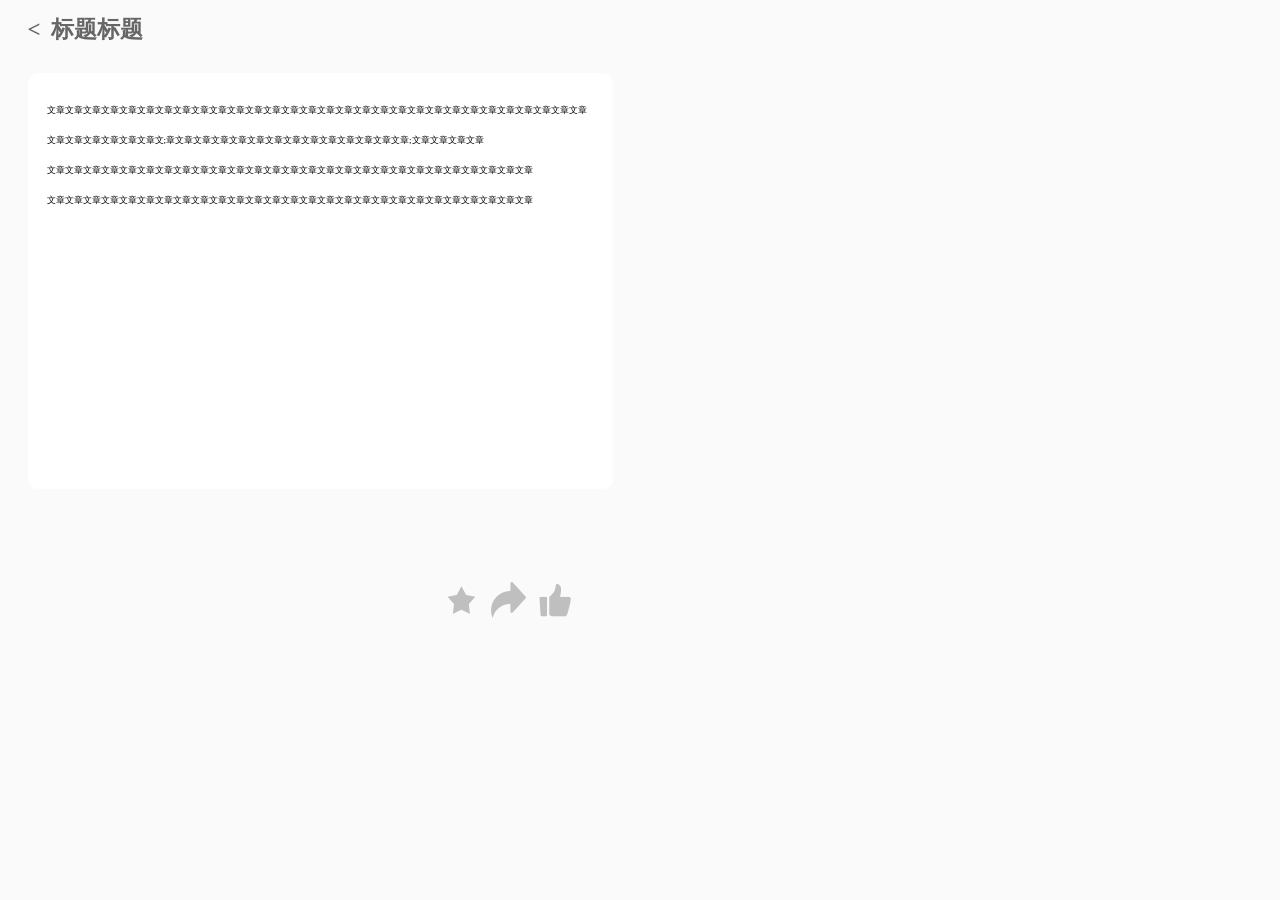
==== zy/article.html @ 59f77ee2 "jialianjie" ====
<!DOCTYPE html>
<html lang="en">
    <head>
        <meta charset="utf-8">
        <title>文章页</title>
        <link rel="shortcut icon" href="img/favicon.ico" type="image/x-icon" />
        <link rel="stylesheet" href="css/article.css">
        <link rel="stylesheet" href="font_article/demo.css">
        <link rel="stylesheet" href="font_article/iconfont.css">
        <link rel="stylesheet" href="css/common2.css">
        <script src="js/article.js"></script>
        <meta id="viewport" name="viewport" content="width=device-width,minimum-scale=1,maximum-scale=1">
        <script>
        window.onload = window.onresize = function(){
            var view_width = document.getElementsByTagName('html')[0].getBoundingClientRect().width;

            var _html = document.getElementsByTagName('html')[0];
            view_width>640?_html.style.fontSize = 640 / 16 + 'px':_html.style.fontSize = view_width / 16 + 'px';
        }
    </script>
    </head>
    <body>
    	<!-- head -->
    	<div class="head_in gWidth">
    		<a href="index.html"><</a>
    		<a href="index.html">标题标题</a>
    	</div>
    	<div class="art gWidth">
            <div class="art_in">
                <p>文章文章文章文章文章文章文章文章文章文章文章文章文章文章文章文章文章文章文章文章文章文章文章文章文章文章文章文章文章文章文章文章文章文章文章文章文;章文章文章文章文章文章文章文章文章文章文章文章文章文章;文章文章文章文章
                </p>
                <p>
                    文章文章文章文章文章文章文章文章文章文章文章文章文章文章文章文章文章文章文章文章文章文章文章文章文章文章文章
                </p>
                <p>
                文章文章文章文章文章文章文章文章文章文章文章文章文章文章文章文章文章文章文章文章文章文章文章文章文章文章文章
                </p>
                    
            </div>	
    	</div>
    	
    	<div class="foot" id="foot">
    		<span class="iconfont icon-xingxing" id="foot_s1"></span>
    		<span class="iconfont icon-zhuanfa" id="foot_s2"></span>
    		<span class="iconfont icon-dianzan" id="foot_s3"></span>
    	</div>
    </body>
---- zy/css/article.css ----
/* 
* @Author: Administrator
* @Date:   2019-06-13 14:29:53
* @Last Modified by:   Administrator
* @Last Modified time: 2019-06-14 14:22:08
*/
p{
	font-size: 0.225rem;
	line-height: 0.75rem;
}
.art{	
	height: 416px;
	background-color: #fff;
	border-radius: 0.25rem;
	padding-top: 0.55rem;
	box-sizing: border-box;
}
.art_in{
	width: 13.675rem;
	height: 100%;
	margin-left: auto;
	margin-right: auto;
}
.art_in p{
	width: 100%;
}
.foot{
	margin-top: 2.2rem;
	margin-left: 11.075rem;
}
.foot span{
	color: #BFBFBF;
	font-size: 0.925rem;
	cursor: pointer;
}
---- zy/font_article/demo.css ----
/* Logo 字体 */
@font-face {
  font-family: "iconfont logo";
  src: url('https://at.alicdn.com/t/font_985780_km7mi63cihi.eot?t=1545807318834');
  src: url('https://at.alicdn.com/t/font_985780_km7mi63cihi.eot?t=1545807318834#iefix') format('embedded-opentype'),
    url('https://at.alicdn.com/t/font_985780_km7mi63cihi.woff?t=1545807318834') format('woff'),
    url('https://at.alicdn.com/t/font_985780_km7mi63cihi.ttf?t=1545807318834') format('truetype'),
    url('https://at.alicdn.com/t/font_985780_km7mi63cihi.svg?t=1545807318834#iconfont') format('svg');
}

.logo {
  font-family: "iconfont logo";
  font-size: 160px;
  font-style: normal;
  -webkit-font-smoothing: antialiased;
  -moz-osx-font-smoothing: grayscale;
}

/* tabs */
.nav-tabs {
  position: relative;
}

.nav-tabs .nav-more {
  position: absolute;
  right: 0;
  bottom: 0;
  height: 42px;
  line-height: 42px;
  color: #666;
}

#tabs {
  border-bottom: 1px solid #eee;
}

#tabs li {
  cursor: pointer;
  width: 100px;
  height: 40px;
  line-height: 40px;
  text-align: center;
  font-size: 16px;
  border-bottom: 2px solid transparent;
  position: relative;
  z-index: 1;
  margin-bottom: -1px;
  color: #666;
}


#tabs .active {
  border-bottom-color: #f00;
  color: #222;
}

.tab-container .content {
  display: none;
}

/* 页面布局 */
.main {
  padding: 30px 100px;
  width: 960px;
  margin: 0 auto;
}

.main .logo {
  color: #333;
  text-align: left;
  margin-bottom: 30px;
  line-height: 1;
  height: 110px;
  margin-top: -50px;
  overflow: hidden;
  *zoom: 1;
}

.main .logo a {
  font-size: 160px;
  color: #333;
}

.helps {
  margin-top: 40px;
}

.helps pre {
  padding: 20px;
  margin: 10px 0;
  border: solid 1px #e7e1cd;
  background-color: #fffdef;
  overflow: auto;
}

.icon_lists {
  width: 100% !important;
  overflow: hidden;
  *zoom: 1;
}

.icon_lists li {
  width: 100px;
  margin-bottom: 10px;
  margin-right: 20px;
  text-align: center;
  list-style: none !important;
  cursor: default;
}

.icon_lists li .code-name {
  line-height: 1.2;
}

.icon_lists .icon {
  display: block;
  height: 100px;
  line-height: 100px;
  font-size: 42px;
  margin: 10px auto;
  color: #333;
  -webkit-transition: font-size 0.25s linear, width 0.25s linear;
  -moz-transition: font-size 0.25s linear, width 0.25s linear;
  transition: font-size 0.25s linear, width 0.25s linear;
}

.icon_lists .icon:hover {
  font-size: 100px;
}

.icon_lists .svg-icon {
  /* 通过设置 font-size 来改变图标大小 */
  width: 1em;
  /* 图标和文字相邻时，垂直对齐 */
  vertical-align: -0.15em;
  /* 通过设置 color 来改变 SVG 的颜色/fill */
  fill: currentColor;
  /* path 和 stroke 溢出 viewBox 部分在 IE 下会显示
      normalize.css 中也包含这行 */
  overflow: hidden;
}

.icon_lists li .name,
.icon_lists li .code-name {
  color: #666;
}

/* markdown 样式 */
.markdown {
  color: #666;
  font-size: 14px;
  line-height: 1.8;
}

.highlight {
  line-height: 1.5;
}

.markdown img {
  vertical-align: middle;
  max-width: 100%;
}

.markdown h1 {
  color: #404040;
  font-weight: 500;
  line-height: 40px;
  margin-bottom: 24px;
}

.markdown h2,
.markdown h3,
.markdown h4,
.markdown h5,
.markdown h6 {
  color: #404040;
  margin: 1.6em 0 0.6em 0;
  font-weight: 500;
  clear: both;
}

.markdown h1 {
  font-size: 28px;
}

.markdown h2 {
  font-size: 22px;
}

.markdown h3 {
  font-size: 16px;
}

.markdown h4 {
  font-size: 14px;
}

.markdown h5 {
  font-size: 12px;
}

.markdown h6 {
  font-size: 12px;
}

.markdown hr {
  height: 1px;
  border: 0;
  background: #e9e9e9;
  margin: 16px 0;
  clear: both;
}

.markdown p {
  margin: 1em 0;
}

.markdown>p,
.markdown>blockquote,
.markdown>.highlight,
.markdown>ol,
.markdown>ul {
  width: 80%;
}

.markdown ul>li {
  list-style: circle;
}

.markdown>ul li,
.markdown blockquote ul>li {
  margin-left: 20px;
  padding-left: 4px;
}

.markdown>ul li p,
.markdown>ol li p {
  margin: 0.6em 0;
}

.markdown ol>li {
  list-style: decimal;
}

.markdown>ol li,
.markdown blockquote ol>li {
  margin-left: 20px;
  padding-left: 4px;
}

.markdown code {
  margin: 0 3px;
  padding: 0 5px;
  background: #eee;
  border-radius: 3px;
}

.markdown strong,
.markdown b {
  font-weight: 600;
}

.markdown>table {
  border-collapse: collapse;
  border-spacing: 0px;
  empty-cells: show;
  border: 1px solid #e9e9e9;
  width: 95%;
  margin-bottom: 24px;
}

.markdown>table th {
  white-space: nowrap;
  color: #333;
  font-weight: 600;
}

.markdown>table th,
.markdown>table td {
  border: 1px solid #e9e9e9;
  padding: 8px 16px;
  text-align: left;
}

.markdown>table th {
  background: #F7F7F7;
}

.markdown blockquote {
  font-size: 90%;
  color: #999;
  border-left: 4px solid #e9e9e9;
  padding-left: 0.8em;
  margin: 1em 0;
}

.markdown blockquote p {
  margin: 0;
}

.markdown .anchor {
  opacity: 0;
  transition: opacity 0.3s ease;
  margin-left: 8px;
}

.markdown .waiting {
  color: #ccc;
}

.markdown h1:hover .anchor,
.markdown h2:hover .anchor,
.markdown h3:hover .anchor,
.markdown h4:hover .anchor,
.markdown h5:hover .anchor,
.markdown h6:hover .anchor {
  opacity: 1;
  display: inline-block;
}

.markdown>br,
.markdown>p>br {
  clear: both;
}


.hljs {
  display: block;
  background: white;
  padding: 0.5em;
  color: #333333;
  overflow-x: auto;
}

.hljs-comment,
.hljs-meta {
  color: #969896;
}

.hljs-string,
.hljs-variable,
.hljs-template-variable,
.hljs-strong,
.hljs-emphasis,
.hljs-quote {
  color: #df5000;
}

.hljs-keyword,
.hljs-selector-tag,
.hljs-type {
  color: #a71d5d;
}

.hljs-literal,
.hljs-symbol,
.hljs-bullet,
.hljs-attribute {
  color: #0086b3;
}

.hljs-section,
.hljs-name {
  color: #63a35c;
}

.hljs-tag {
  color: #333333;
}

.hljs-title,
.hljs-attr,
.hljs-selector-id,
.hljs-selector-class,
.hljs-selector-attr,
.hljs-selector-pseudo {
  color: #795da3;
}

.hljs-addition {
  color: #55a532;
  background-color: #eaffea;
}

.hljs-deletion {
  color: #bd2c00;
  background-color: #ffecec;
}

.hljs-link {
  text-decoration: underline;
}

/* 代码高亮 */
/* PrismJS 1.15.0
https://prismjs.com/download.html#themes=prism&languages=markup+css+clike+javascript */
/**
 * prism.js default theme for JavaScript, CSS and HTML
 * Based on dabblet (http://dabblet.com)
 * @author Lea Verou
 */
code[class*="language-"],
pre[class*="language-"] {
  color: black;
  background: none;
  text-shadow: 0 1px white;
  font-family: Consolas, Monaco, 'Andale Mono', 'Ubuntu Mono', monospace;
  text-align: left;
  white-space: pre;
  word-spacing: normal;
  word-break: normal;
  word-wrap: normal;
  line-height: 1.5;

  -moz-tab-size: 4;
  -o-tab-size: 4;
  tab-size: 4;

  -webkit-hyphens: none;
  -moz-hyphens: none;
  -ms-hyphens: none;
  hyphens: none;
}

pre[class*="language-"]::-moz-selection,
pre[class*="language-"] ::-moz-selection,
code[class*="language-"]::-moz-selection,
code[class*="language-"] ::-moz-selection {
  text-shadow: none;
  background: #b3d4fc;
}

pre[class*="language-"]::selection,
pre[class*="language-"] ::selection,
code[class*="language-"]::selection,
code[class*="language-"] ::selection {
  text-shadow: none;
  background: #b3d4fc;
}

@media print {

  code[class*="language-"],
  pre[class*="language-"] {
    text-shadow: none;
  }
}

/* Code blocks */
pre[class*="language-"] {
  padding: 1em;
  margin: .5em 0;
  overflow: auto;
}

:not(pre)>code[class*="language-"],
pre[class*="language-"] {
  background: #f5f2f0;
}

/* Inline code */
:not(pre)>code[class*="language-"] {
  padding: .1em;
  border-radius: .3em;
  white-space: normal;
}

.token.comment,
.token.prolog,
.token.doctype,
.token.cdata {
  color: slategray;
}

.token.punctuation {
  color: #999;
}

.namespace {
  opacity: .7;
}

.token.property,
.token.tag,
.token.boolean,
.token.number,
.token.constant,
.token.symbol,
.token.deleted {
  color: #905;
}

.token.selector,
.token.attr-name,
.token.string,
.token.char,
.token.builtin,
.token.inserted {
  color: #690;
}

.token.operator,
.token.entity,
.token.url,
.language-css .token.string,
.style .token.string {
  color: #9a6e3a;
  background: hsla(0, 0%, 100%, .5);
}

.token.atrule,
.token.attr-value,
.token.keyword {
  color: #07a;
}

.token.function,
.token.class-name {
  color: #DD4A68;
}

.token.regex,
.token.important,
.token.variable {
  color: #e90;
}

.token.important,
.token.bold {
  font-weight: bold;
}

.token.italic {
  font-style: italic;
}

.token.entity {
  cursor: help;
}
---- zy/font_article/iconfont.css ----
@font-face {font-family: "iconfont";
  src: url('iconfont.eot?t=1560408213068'); /* IE9 */
  src: url('iconfont.eot?t=1560408213068#iefix') format('embedded-opentype'), /* IE6-IE8 */
  url('[data-uri]') format('woff2'),
  url('iconfont.woff?t=1560408213068') format('woff'),
  url('iconfont.ttf?t=1560408213068') format('truetype'), /* chrome, firefox, opera, Safari, Android, iOS 4.2+ */
  url('iconfont.svg?t=1560408213068#iconfont') format('svg'); /* iOS 4.1- */
}

.iconfont {
  font-family: "iconfont" !important;
  font-size: 16px;
  font-style: normal;
  -webkit-font-smoothing: antialiased;
  -moz-osx-font-smoothing: grayscale;
}

.icon-dianzan:before {
  content: "\e60c";
}

.icon-xingxing:before {
  content: "\e60b";
}

.icon-zhuanfa:before {
  content: "\e627";
}
---- zy/css/common2.css ----
/* 
* @Author: Administrator
* @Date:   2019-03-05 13:22:10
* @Last Modified by:   Administrator
* @Last Modified time: 2019-06-13 15:33:26
*/
/*.box>div直接相邻*/
@charset "utf-8";
body,ul,ol,h1,h2,h3,h4,h5,h6,p{margin: 0;padding: 0;}
ul,ol{list-style: none;}
img{border: none; vertical-align: top;}
a{text-decoration: none;}
strong{font-weight:normal;}/*清除加粗*/	
em{font-style: normal;}/*清除斜体*/
input{border:none;outline:none;}/*清除 聚焦*/
textarea{resize: none;border:none;}/*清除右下角小尾巴*/


.clearfix:after,.clearfix:before{content: "";display: table;}
.clearfix:after{clear: both;}
.clearfix{*zoom:1;}
body{
	width: 16.0rem
}
.gWidth{
	width: 14.625rem;
	margin-left: auto;
	margin-right: auto;
}
.fl{
	float: left;
}
.fr{
	float: right;
}
.banner1{
	width: 14.625rem;
	height: 6.375rem;
}
.banner1 img{
	width: 100%;
	height: 100%;
}
.head_in{
	height: 1.825rem;
}
.head_in a{
	font-size: 0.575rem;
	font-weight: 700;
	color: #666666;
}
body{
	background-color:#FAFAFA;
}
/*content*/
.con{
	height: 2.825rem;
	width: 16.0rem;
	border-bottom: 1px solid #C9C9C9;
}
.content{
	margin-top: 0.875rem;
	height: 2.825rem;
}
.content ul li{
	float: left;
	width: 2.8rem;
	height: 3.075rem;
	margin-right: 1.1rem;	
}
.content ul li:nth-child(4){
	margin-right: 0;
}
.content ul li a:nth-child(2){
	font-size: 0.575rem;
	color: #333333;
	display: inline-block;
	margin-top: 0.425rem;
}

.content ul li a:nth-child(1) img{
	width: 0.9rem;
	height: 0.85rem;
	margin-left: 0.65rem;
}
h2{
	font-size: 0.725rem;
}
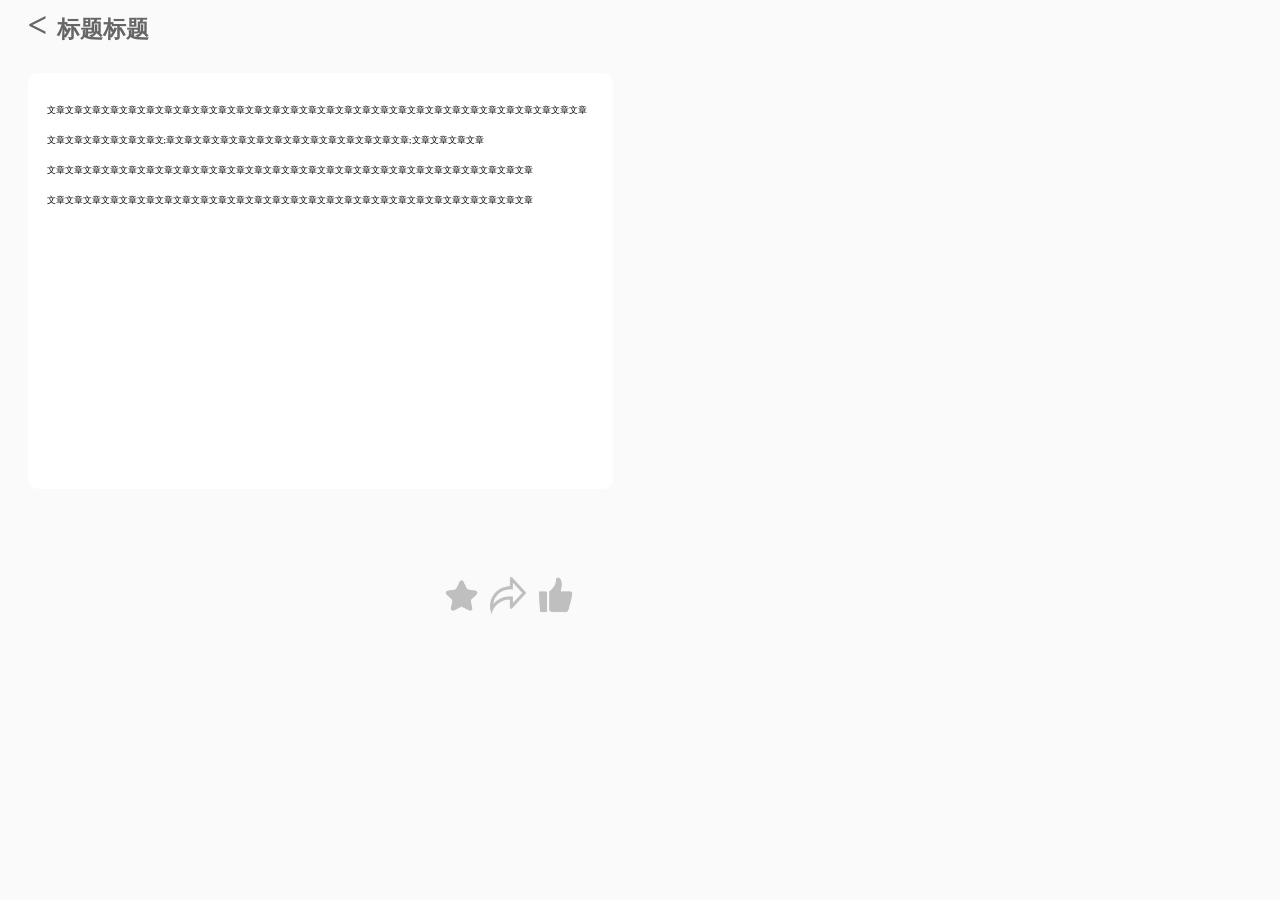
==== commit 791f8752: "xiu1" ====
--- a/zy/article.html
+++ b/zy/article.html
@@ -8,7 +8,9 @@
         <link rel="stylesheet" href="font_article/demo.css">
         <link rel="stylesheet" href="font_article/iconfont.css">
         <link rel="stylesheet" href="css/common2.css">
+        <script src="js/jQuery1.8.3/jquery-1.8.3.js"></script>
         <script src="js/article.js"></script>
+        
         <meta id="viewport" name="viewport" content="width=device-width,minimum-scale=1,maximum-scale=1">
         <script>
         window.onload = window.onresize = function(){
@@ -34,14 +36,25 @@
                 </p>
                 <p>
                 文章文章文章文章文章文章文章文章文章文章文章文章文章文章文章文章文章文章文章文章文章文章文章文章文章文章文章
-                </p>
-                    
+                </p>        
             </div>	
     	</div>
     	
     	<div class="foot" id="foot">
-    		<span class="iconfont icon-xingxing" id="foot_s1"></span>
-    		<span class="iconfont icon-zhuanfa" id="foot_s2"></span>
-    		<span class="iconfont icon-dianzan" id="foot_s3"></span>
+            <div class="foot_1">
+               <span class="foot_s1"><img src="img/x2.png" alt=""></span>
+                <span class="foot_s11"><img src="img/x1.png" alt=""></span> 
+            </div>
+            <span class="foot_s2"><img src="img/zf2.png" alt=""></span>
+            <div class="foot_3">
+                 <span class="foot_s3"><img src="img/dz2.png" alt=""></span>
+                 <span class="foot_s33"><img src="img/dz1.png" alt=""></span>
+                 <span class="mix">+1</span>
+            </div>
     	</div>
+        <!-- 转发框 -->
+        <div class="zf">
+            
+        </div>
+
     </body>
--- a/zy/css/article.css
+++ b/zy/css/article.css
@@ -2,7 +2,7 @@
 * @Author: Administrator
 * @Date:   2019-06-13 14:29:53
 * @Last Modified by:   Administrator
-* @Last Modified time: 2019-06-14 14:22:08
+* @Last Modified time: 2019-06-15 10:34:56
 */
 p{
 	font-size: 0.225rem;
@@ -28,8 +28,40 @@
 	margin-top: 2.2rem;
 	margin-left: 11.075rem;
 }
-.foot span{
+.foot_1,.foot_3,.foot_s2{
+	display: inline-block;
+}
+.foot_1,.foot_3{
+	width: 0.925rem;
+	height: 0.925rem;
+	position: relative;
+}
+body .foot .foot_s2{
+	width: 0.925rem;
+	height: 0.925rem;
+}
+.foot_s1,.foot_s11{
+	position: absolute;
+	left: 0;
+	top: 0;
+}
+.foot_s11,.foot_s33{
+	display: none;
+}
+.foot_1 img,.foot_s2 img,.foot_3 img{
+	width: 100%;
+	height: 100%;
+}
+.mix{
+	display: none;
+	position: absolute;
+	left: 0.25rem;
+	top: -0.475rem;
+	font-size: 0.3rem;
 	color: #BFBFBF;
-	font-size: 0.925rem;
-	cursor: pointer;
-}+}
+.zf{
+	position: fixed;
+}
+
+
--- a/zy/css/common2.css
+++ b/zy/css/common2.css
@@ -2,7 +2,7 @@
 * @Author: Administrator
 * @Date:   2019-03-05 13:22:10
 * @Last Modified by:   Administrator
-* @Last Modified time: 2019-06-13 15:33:26
+* @Last Modified time: 2019-06-14 15:55:05
 */
 /*.box>div直接相邻*/
 @charset "utf-8";
@@ -49,6 +49,9 @@
 	font-weight: 700;
 	color: #666666;
 }
+.head_in a:nth-child(1){
+	font-size:  0.875rem;
+}
 body{
 	background-color:#FAFAFA;
 }
@@ -73,7 +76,8 @@
 }
 .content ul li a:nth-child(2){
 	font-size: 0.575rem;
-	color: #333333;
+	color: #1A519C;
+	font-weight: 700;
 	display: inline-block;
 	margin-top: 0.425rem;
 }
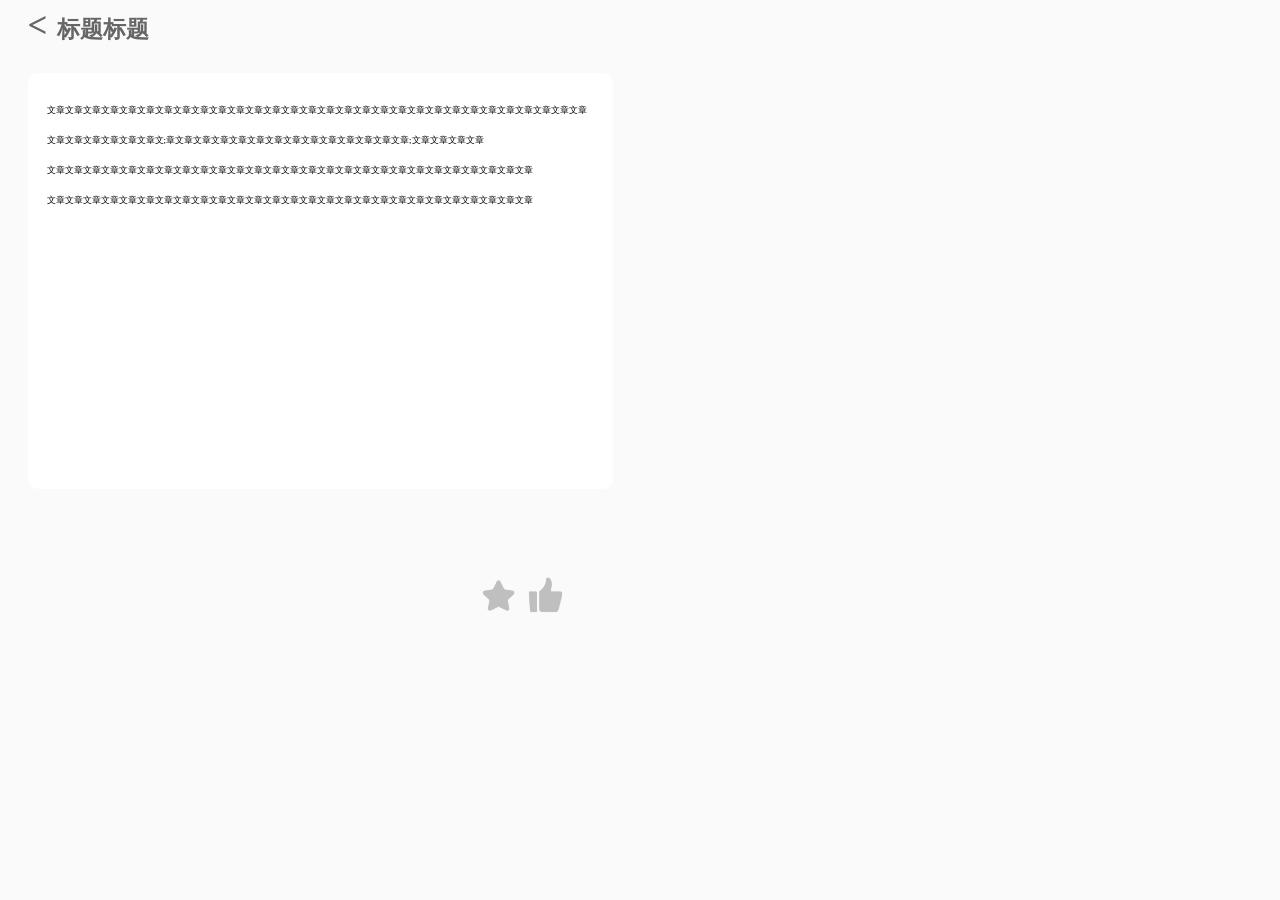
==== commit ceb51688: "xiu3" ====
--- a/zy/article.html
+++ b/zy/article.html
@@ -45,16 +45,10 @@
                <span class="foot_s1"><img src="img/x2.png" alt=""></span>
                 <span class="foot_s11"><img src="img/x1.png" alt=""></span> 
             </div>
-            <span class="foot_s2"><img src="img/zf2.png" alt=""></span>
             <div class="foot_3">
                  <span class="foot_s3"><img src="img/dz2.png" alt=""></span>
                  <span class="foot_s33"><img src="img/dz1.png" alt=""></span>
                  <span class="mix">+1</span>
             </div>
     	</div>
-        <!-- 转发框 -->
-        <div class="zf">
-            
-        </div>
-
     </body>
--- a/zy/css/article.css
+++ b/zy/css/article.css
@@ -2,7 +2,7 @@
 * @Author: Administrator
 * @Date:   2019-06-13 14:29:53
 * @Last Modified by:   Administrator
-* @Last Modified time: 2019-06-15 10:34:56
+* @Last Modified time: 2019-06-15 13:58:21
 */
 p{
 	font-size: 0.225rem;
@@ -26,7 +26,7 @@
 }
 .foot{
 	margin-top: 2.2rem;
-	margin-left: 11.075rem;
+	margin-left: 12rem;
 }
 .foot_1,.foot_3,.foot_s2{
 	display: inline-block;
@@ -36,10 +36,6 @@
 	height: 0.925rem;
 	position: relative;
 }
-body .foot .foot_s2{
-	width: 0.925rem;
-	height: 0.925rem;
-}
 .foot_s1,.foot_s11{
 	position: absolute;
 	left: 0;
@@ -48,7 +44,7 @@
 .foot_s11,.foot_s33{
 	display: none;
 }
-.foot_1 img,.foot_s2 img,.foot_3 img{
+.foot_1 img,.foot_3 img{
 	width: 100%;
 	height: 100%;
 }
@@ -60,8 +56,6 @@
 	font-size: 0.3rem;
 	color: #BFBFBF;
 }
-.zf{
-	position: fixed;
-}
 
 
+
--- a/zy/css/common2.css
+++ b/zy/css/common2.css
@@ -2,7 +2,7 @@
 * @Author: Administrator
 * @Date:   2019-03-05 13:22:10
 * @Last Modified by:   Administrator
-* @Last Modified time: 2019-06-14 15:55:05
+* @Last Modified time: 2019-06-15 14:03:30
 */
 /*.box>div直接相邻*/
 @charset "utf-8";
@@ -14,8 +14,6 @@
 em{font-style: normal;}/*清除斜体*/
 input{border:none;outline:none;}/*清除 聚焦*/
 textarea{resize: none;border:none;}/*清除右下角小尾巴*/
-
-
 .clearfix:after,.clearfix:before{content: "";display: table;}
 .clearfix:after{clear: both;}
 .clearfix{*zoom:1;}
